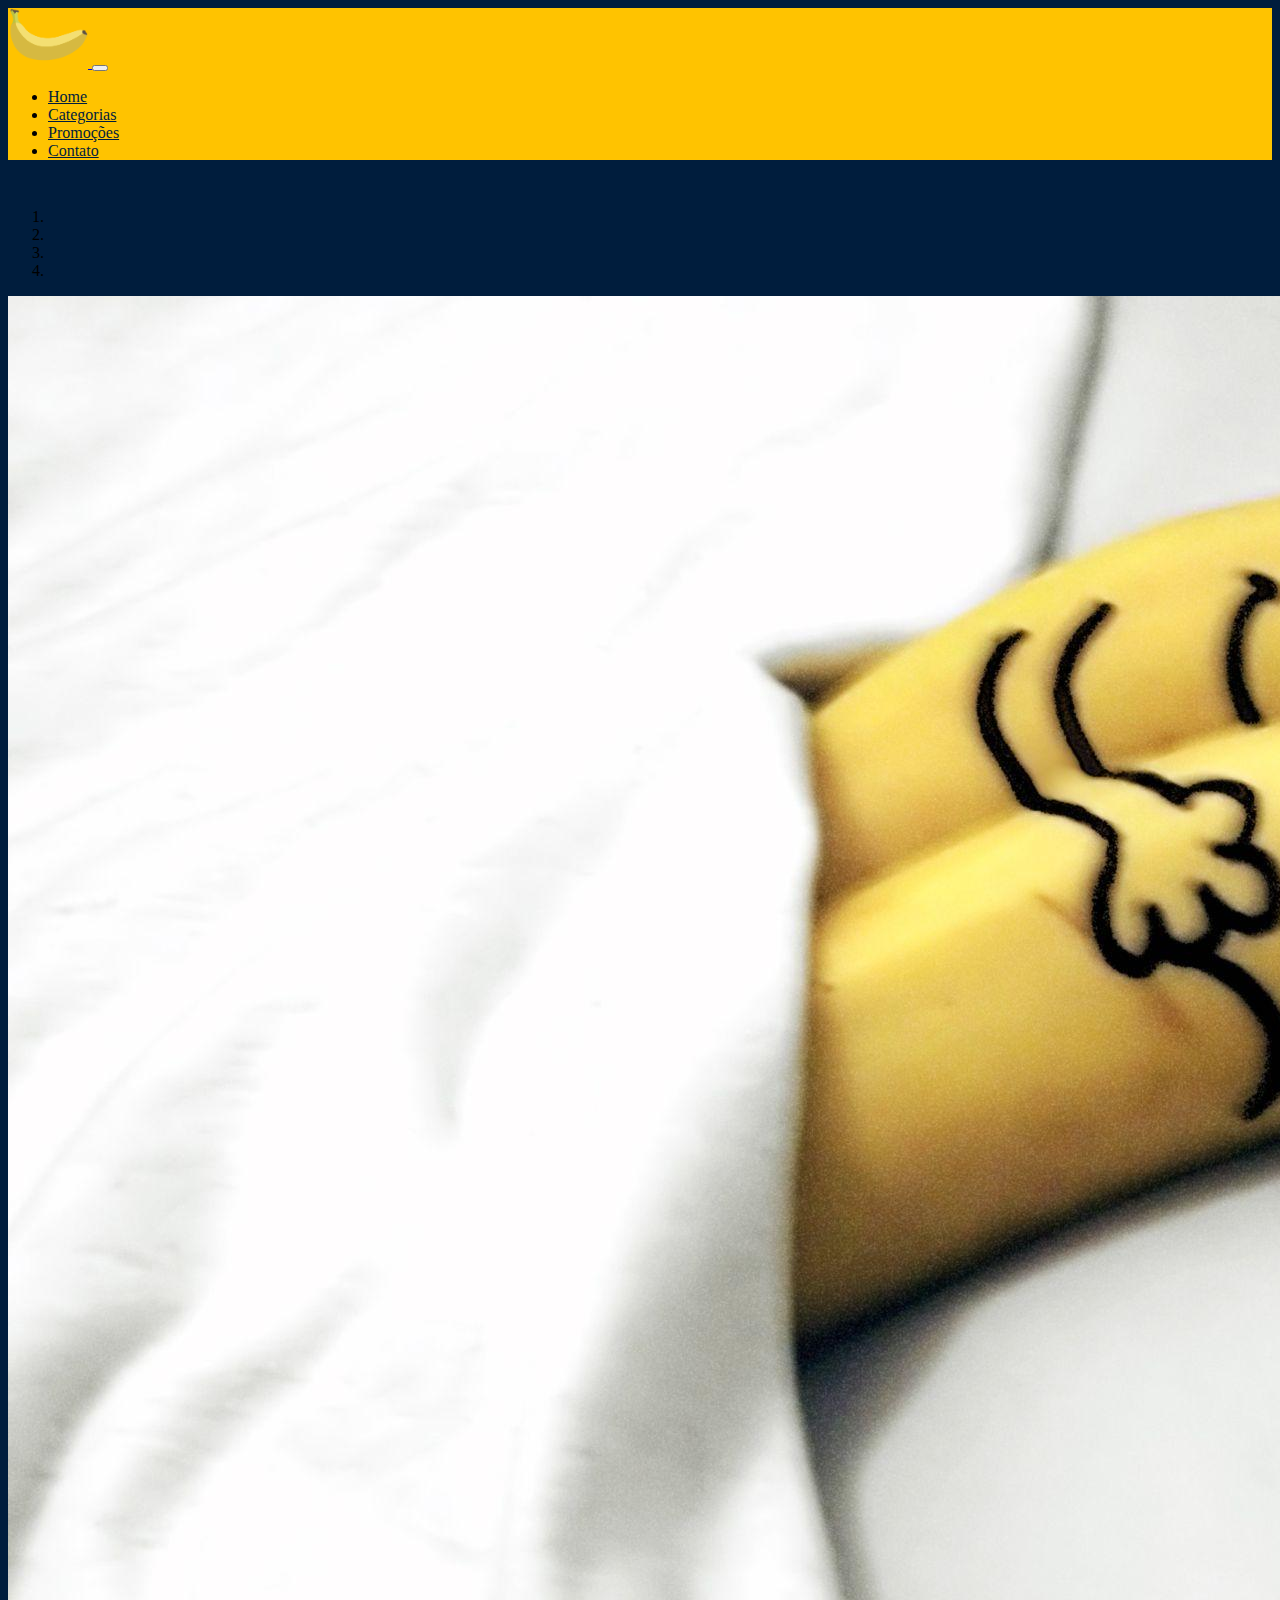
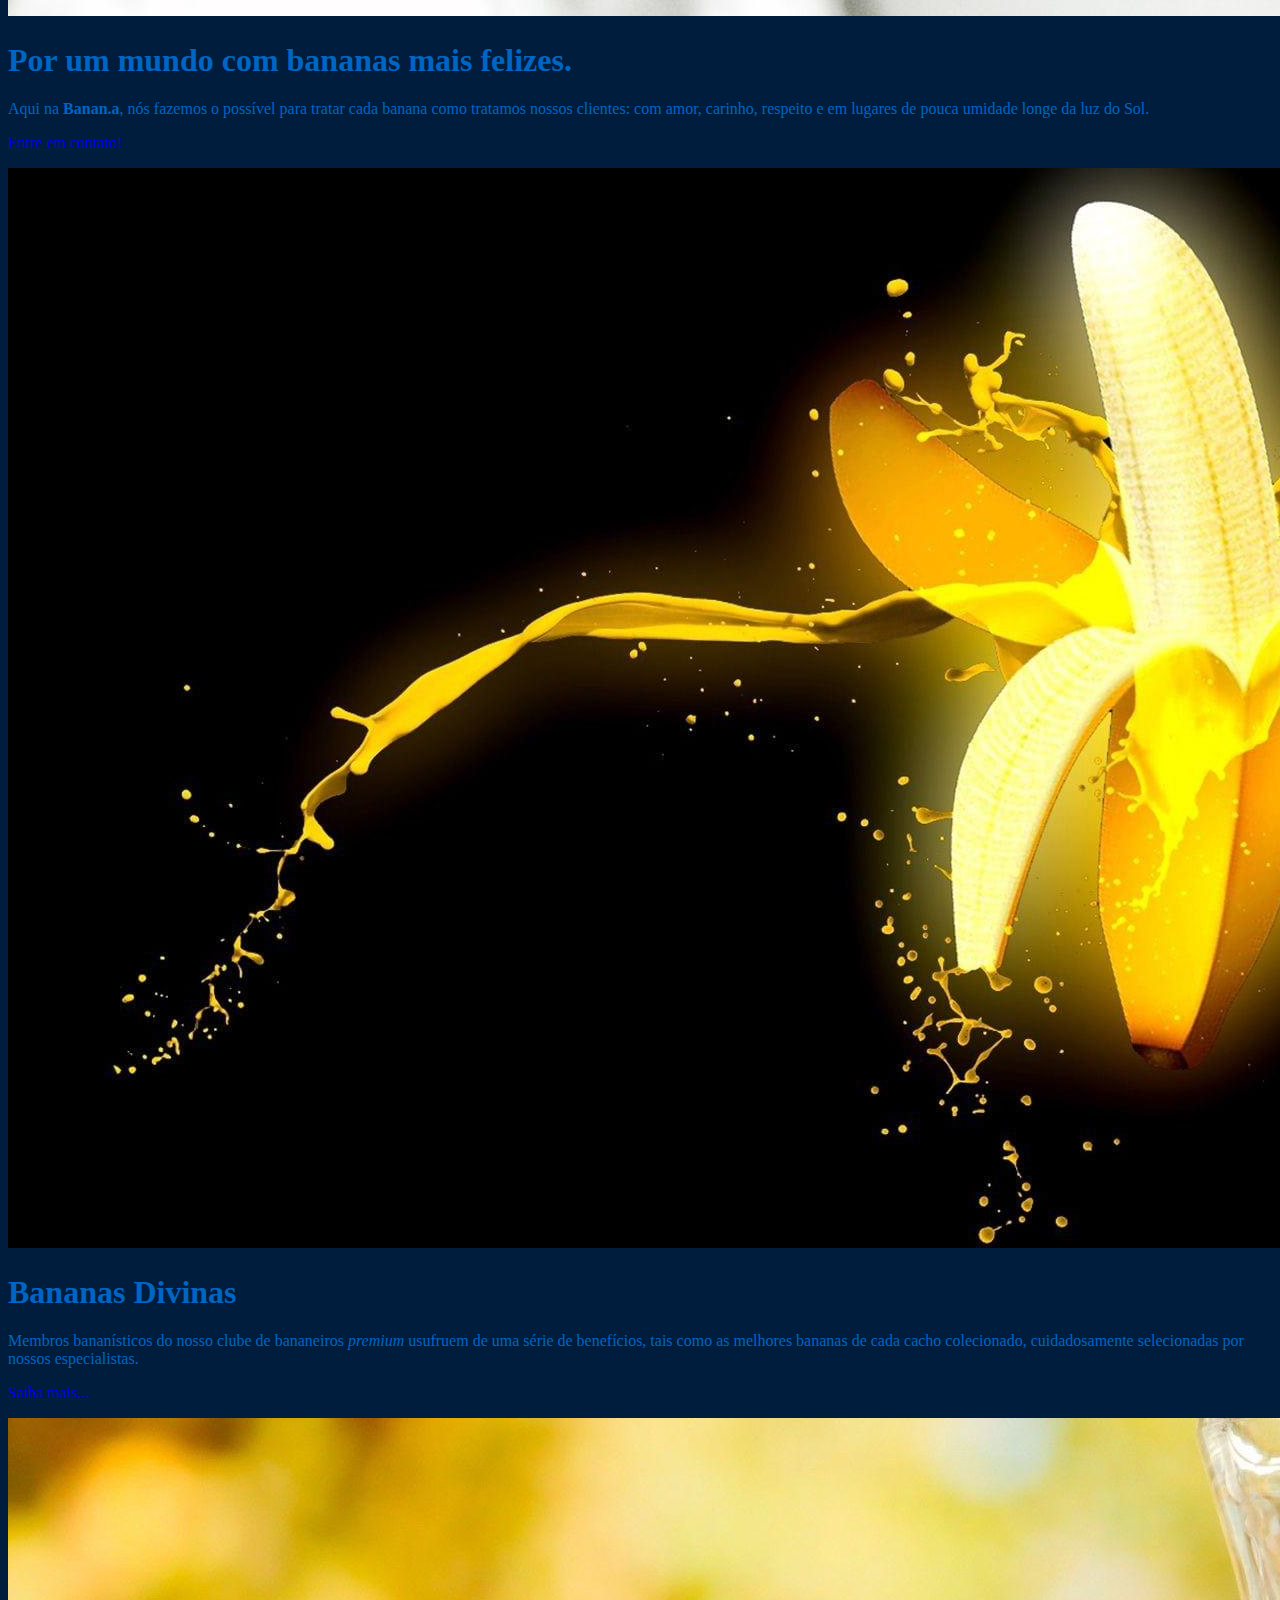
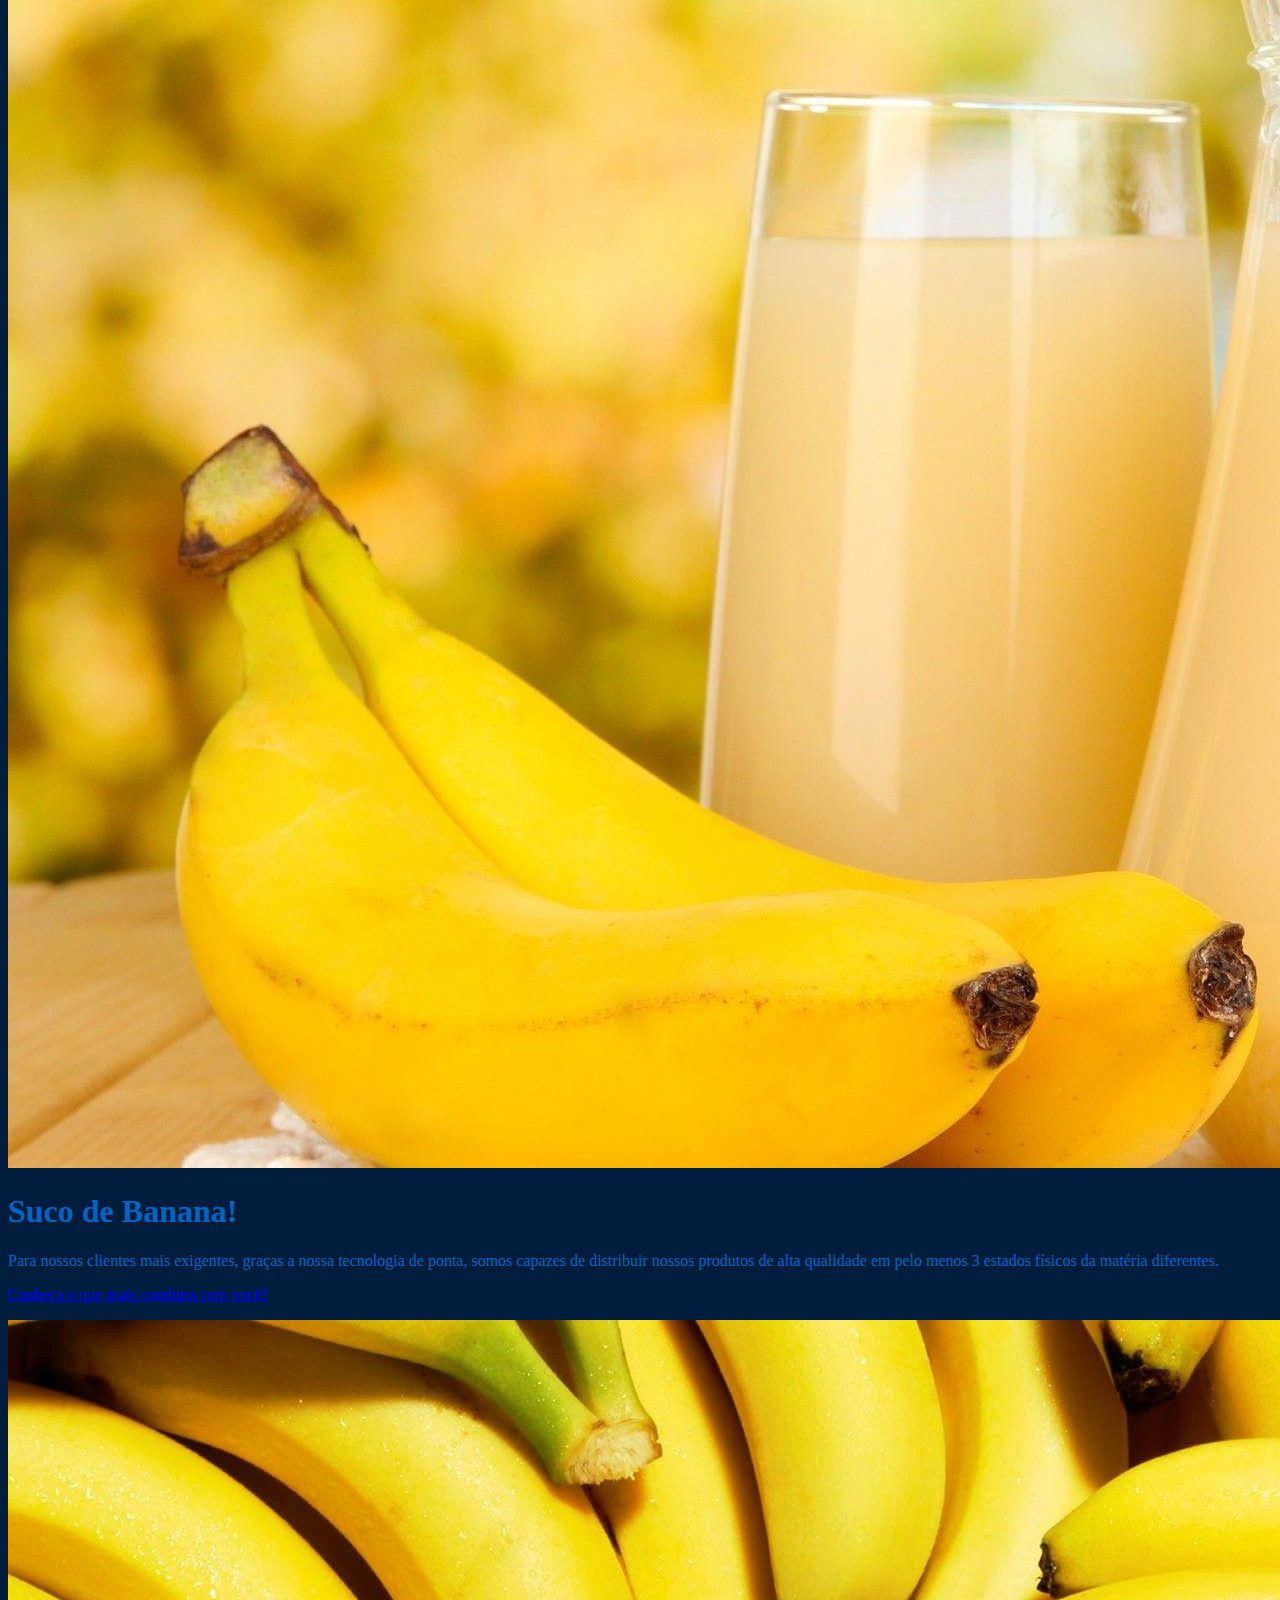
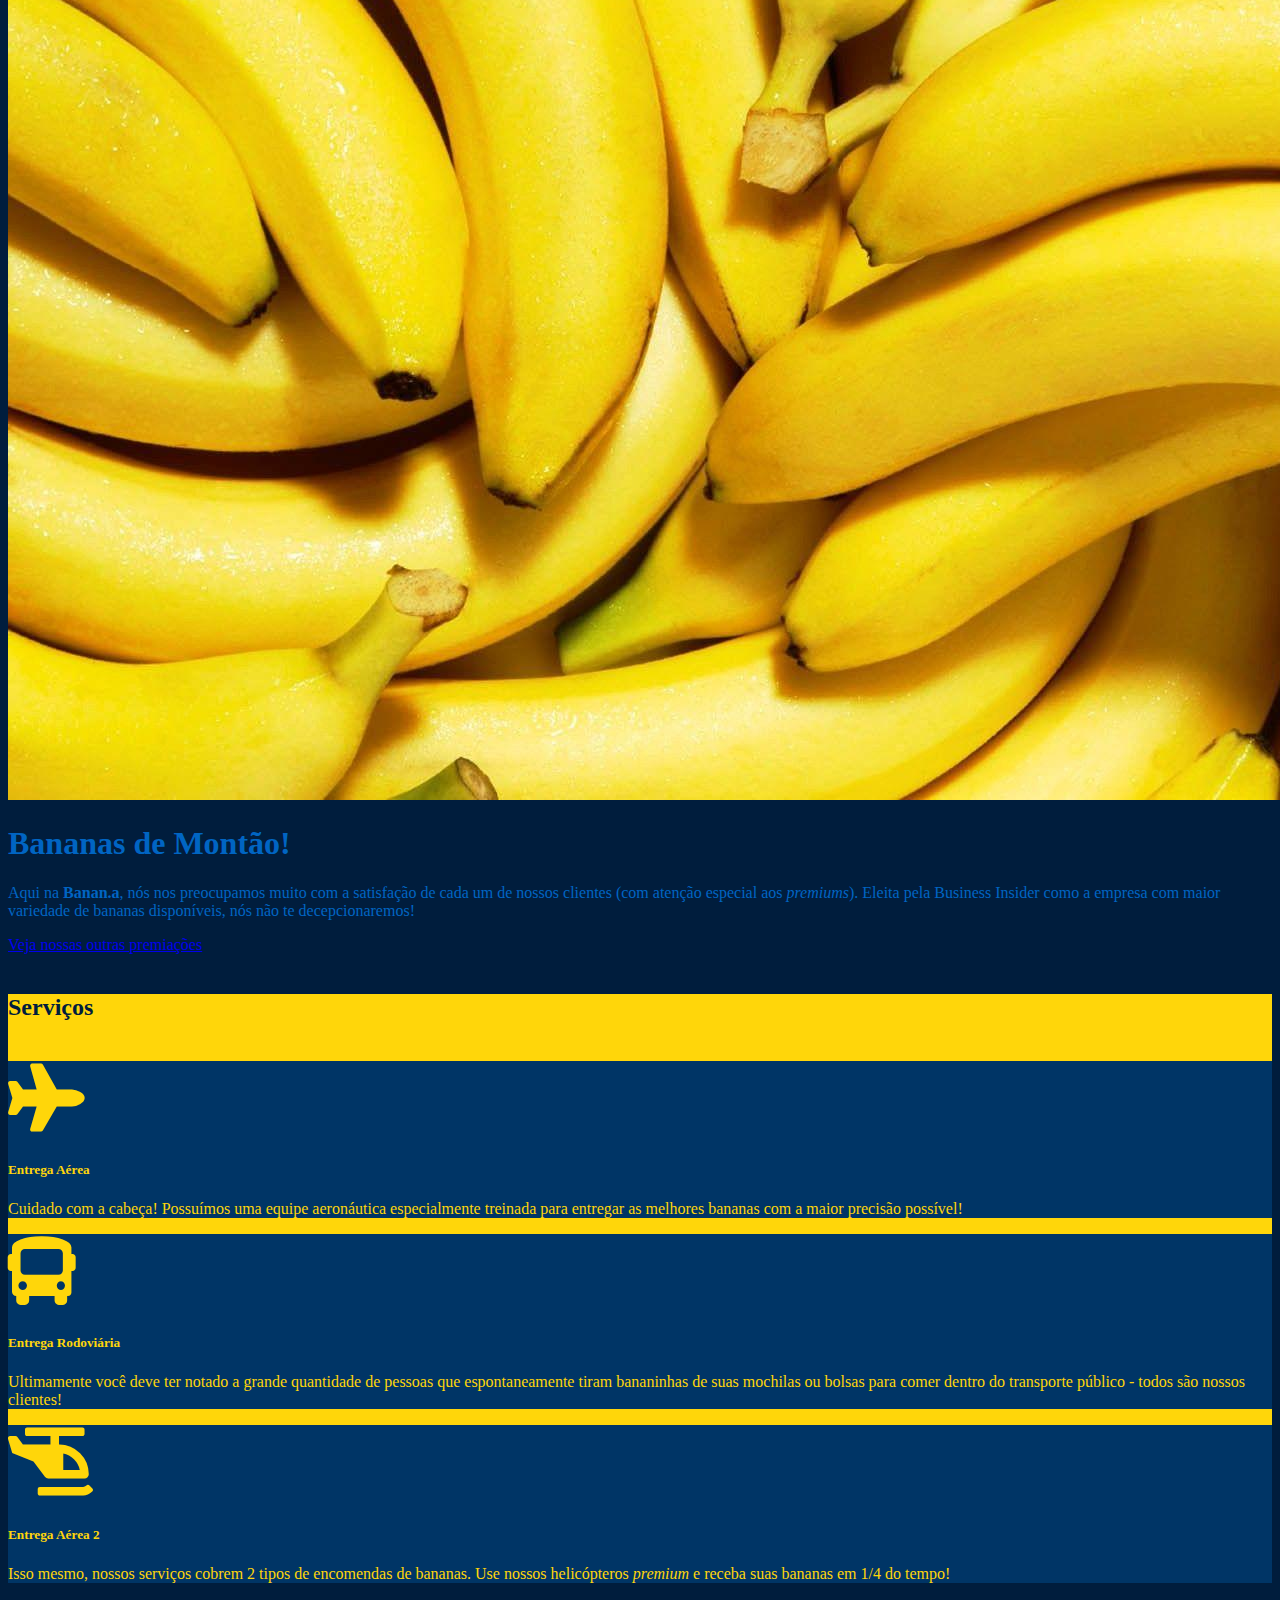
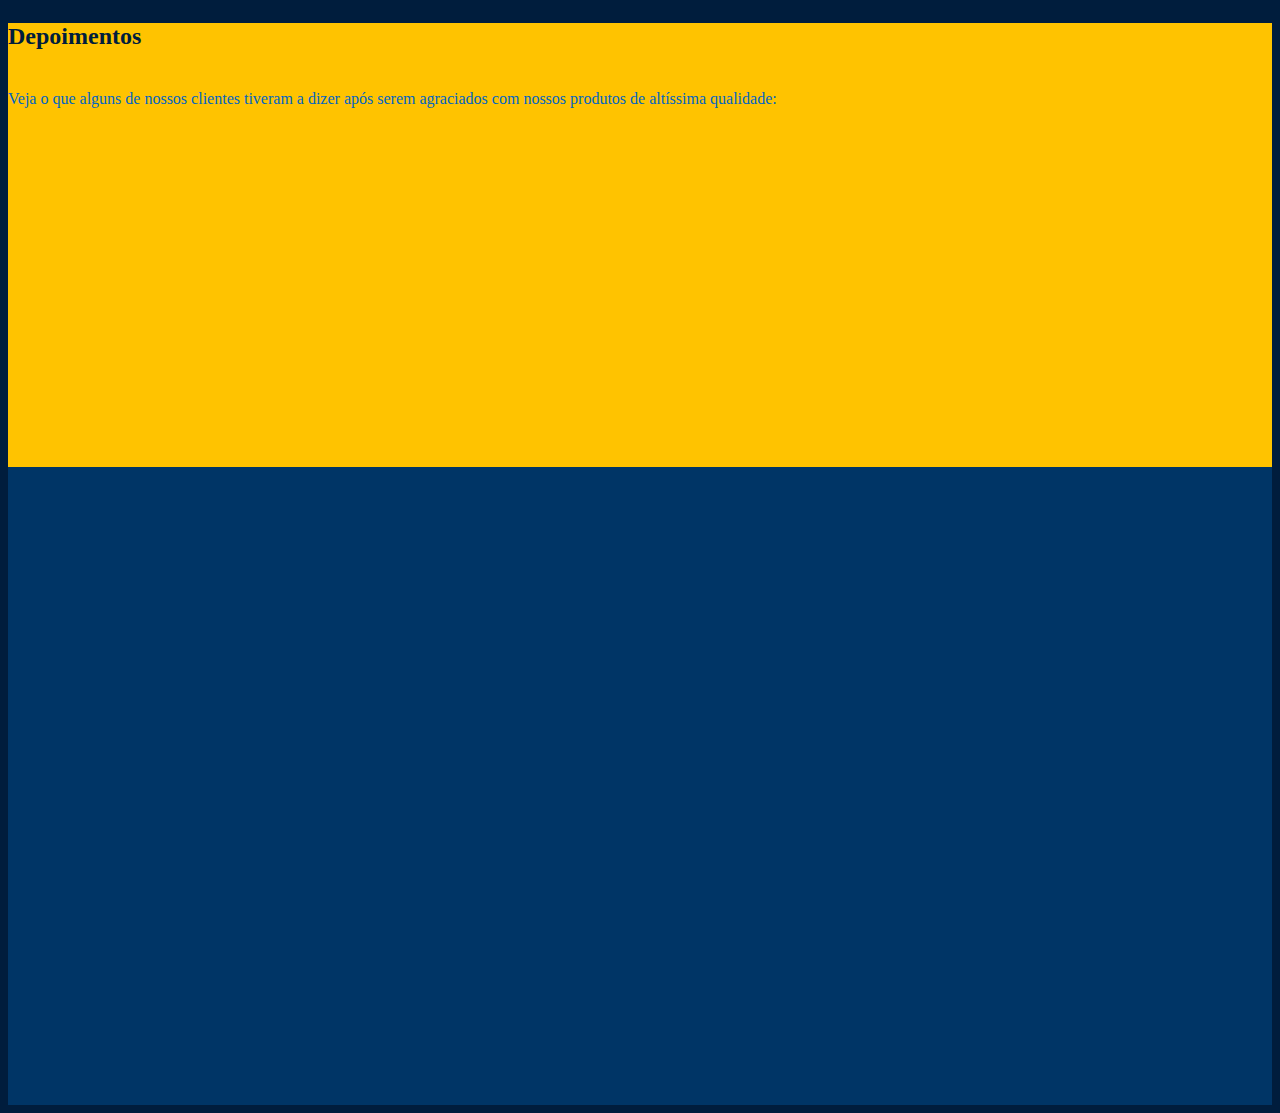
==== index.html @ 930b922f "Tira pasta de htmls" ====
<!DOCTYPE html>
<html lang="pt-br">
  <head>
    <!-- Meta tags Obrigatórias -->
    <meta charset="utf-8" />
    <meta
      name="viewport"
      content="width=device-width, initial-scale=1, shrink-to-fit=no"
    />

    <!-- Bootstrap CSS -->
    <link
      rel="stylesheet"
      href="https://stackpath.bootstrapcdn.com/bootstrap/4.1.3/css/bootstrap.min.css"
      integrity="sha384-MCw98/SFnGE8fJT3GXwEOngsV7Zt27NXFoaoApmYm81iuXoPkFOJwJ8ERdknLPMO"
      crossorigin="anonymous"
    />
    <link rel="stylesheet" type="text/css" href="../css/style.css">
    <link rel="shortcut icon" href="../images/banana_icon.ico" type="image/x-icon">
    <link rel="stylesheet" href="https://cdnjs.cloudflare.com/ajax/libs/font-awesome/5.14.0/css/all.min.css">

    <title>Home - Banan.a</title>
  </head>
  <body>
    <header>
      <nav
        class="navbar navbar-expand-lg navbar-dark fixed-top BM-header"
        aria-label="Eighth navbar example"
      >
        <div class="container">
          <!-- <a class="navbar-brand" href="#">Bananas</a> -->
          <a class="navbar-brand" href="index.html">
            <img src="../images/banana_logo.png" alt="Logotipo do Banana.com" class="logo">
          </a>
          <button
            class="navbar-toggler"
            type="button"
            data-bs-toggle="collapse"
            data-bs-target="#navbarsExample07"
            aria-controls="navbarsExample07"
            aria-expanded="false"
            aria-label="Toggle navigation"
          >
            <span class="navbar-toggler-icon"></span>
          </button>

          <div
            class="collapse navbar-collapse justify-content-md-center"
            id="navbarsExample07"
          >
            <ul class="navbar-nav mb-2 mb-lg-0">
              <li class="nav-item menu">
                <a class="nav-link BM-header-link-text header-link-text" aria-current="page" href="index.html">Home</a>
              </li>
              <li class="nav-item menu">
                <a class="nav-link BM-header-link-text header-link-text" href="categories.html">Categorias</a>
              </li>
              <li class="nav-item menu">
                <a
                  class="nav-link BM-header-link-text header-link-text"
                  href="deals.html"
                  tabindex="-1"
                  aria-disabled="true"
                  >Promoções</a
                >
              </li>
              <li class="nav-item menu">
                <a
                  class="nav-link header-link-text BM-header-link-text"
                  href="contact.html"
                  id="dropdown07"
                  data-bs-toggle="dropdown"
                  aria-expanded="false"
                  >Contato</a
                >
          </div>
        </div>
      </nav>
    </header>
    <main role="main">

      <div id="myCarousel" class="carousel slide" data-ride="carousel">
        <ol class="carousel-indicators">
          <li data-target="#myCarousel" data-slide-to="0" class="active"></li>
          <li data-target="#myCarousel" data-slide-to="1"></li>
          <li data-target="#myCarousel" data-slide-to="2"></li>
          <li data-target="#myCarousel" data-slide-to="3"></li>
        </ol>
        <div class="carousel-inner">
          <div class="carousel-item active">
            <img class="first-slide img-fluid d-block w-100" src="../images/banana/banana-bed.jpg" alt="First slide">
            <div class="container">
              <div class="carousel-caption text-left">
                <h1 class="d-none d-md-block">Por um mundo com bananas mais felizes.</h1>
                <p class="d-none d-md-block">Aqui na <strong>Banan.a</strong>, nós fazemos o possível para tratar cada banana como tratamos nossos clientes: com amor, carinho, respeito e em lugares de pouca umidade longe da luz do Sol.</p>
                <p class="d-none d-md-block"><a class="btn btn-lg btn-primary" href="#" role="button">Entre em contato!</a></p>
              </div>
            </div>
          </div>
          <div class="carousel-item">
            <img class="second-slide img-fluid d-block w-100" src="../images/banana/banana-glow.jpg" alt="Second slide">
            <div class="container">
              <div class="carousel-caption">
                <h1 class="d-none d-md-block">Bananas Divinas</h1>
                <p class="d-none d-md-block">Membros bananísticos do nosso clube de bananeiros <em>premium</em> usufruem de uma série de benefícios, tais como as melhores bananas de cada cacho colecionado, cuidadosamente selecionadas por nossos especialistas.</p>
                <p class="d-none d-md-block"><a class="btn btn-lg btn-primary" href="#" role="button">Saiba mais...</a></p>
              </div>
            </div>
          </div>
          <div class="carousel-item">
            <img class="third-slide img-fluid d-block w-100" src="../images/banana/banana-juice.jpg" alt="Third slide">
            <div class="container">
              <div class="carousel-caption text-right">
                <h1 class="d-none d-md-block">Suco de Banana!</h1>
                <p class="d-none d-md-block">Para nossos clientes mais exigentes, graças a nossa tecnologia de ponta, somos capazes de distribuir nossos produtos de alta qualidade em pelo menos 3 estados físicos da matéria diferentes.</p>
                <p class="d-none d-md-block"><a class="btn btn-lg btn-primary" href="#" role="button">Conheça o que mais combina com você!</a></p>
              </div>
            </div>
          </div>
          <div class="carousel-item">
            <img class="fourth-slide img-fluid d-block w-100" src="../images/banana/banana1.jpg" alt="Third slide">
            <div class="container">
              <div class="carousel-caption text-right">
                <h1 class="d-none d-md-block">Bananas de Montão!</h1>
                <p class="d-none d-md-block">Aqui na <strong>Banan.a</strong>, nós nos preocupamos muito com a satisfação de cada um de nossos clientes (com atenção especial aos <em>premiums</em>). Eleita pela Business Insider como a empresa com maior variedade de bananas disponíveis, nós não te decepcionaremos!</p>
                <p class="d-none d-md-block"><a class="btn btn-lg btn-primary" href="#" role="button">Veja nossas outras premiações</a></p>
              </div>
            </div>
          </div>
        </div>
        <a class="carousel-control-prev" href="#myCarousel" role="button" data-slide="prev">
          <span class="carousel-control-prev-icon" aria-hidden="true"></span>
          <span class="sr-only">Voltar</span>
        </a>
        <a class="carousel-control-next" href="#myCarousel" role="button" data-slide="next">
          <span class="carousel-control-next-icon" aria-hidden="true"></span>
          <span class="sr-only">Avançar</span>
        </a>
      </div>

      <div class="jumbotron BM-services">
        <div class="container">
          <h2 class="display-4 text-center BM-service-title">Serviços</h2>
          <div class="card-deck">
            <div class="card text-center">
              <div class="tamanho-icone">
                <i class="fas fa-plane"></i>
              </div>
              <div class="card-body">
                <h5 class="card-title">Entrega Aérea</h5>
                <p class="card-text">Cuidado com a cabeça! Possuímos uma equipe aeronáutica especialmente treinada para entregar as melhores bananas com a maior precisão possível!</p>
              </div>
            </div>
          <div class="card text-center">
              <div class="tamanho-icone">
                <i class="fas fa-bus"></i>
              </div>
              <div class="card-body">
                <h5 class="card-title">Entrega Rodoviária</h5>
                <p class="card-text">Ultimamente você deve ter notado a grande quantidade de pessoas que espontaneamente tiram bananinhas de suas mochilas ou bolsas para comer dentro do transporte público - todos são nossos clientes!</p>
              </div>
            </div>
            <div class="card text-center">
              <div class="tamanho-icone">
                <i class="fas fa-helicopter"></i>
              </div>
              <div class="card-body">
                <h5 class="card-title">Entrega Aérea 2</h5>
                <p class="card-text">Isso mesmo, nossos serviços cobrem 2 tipos de encomendas de bananas. Use nossos helicópteros <em>premium</em> e receba suas bananas em 1/4 do tempo!</p>
              </div>
            </div>
          </div>
        </div>
      </div>
  
      <div class="jumbotron BM-testimonies">
        <div class="container">
          <h2 class="display-4 text-center BM-testimony-title">Depoimentos</h2>
          <p class="lead text-center BM-testimony-desc">Veja o que alguns de nossos clientes tiveram a dizer após serem agraciados com nossos produtos de altíssima qualidade:</p>
          <div class="card-deck">
            <div><iframe class="embed-responsive embed-responsive-16by9" idth="560" height="315" src="https://www.youtube.com/embed/DYYkJ0kwNss" title="YouTube video player" frameborder="0" allow="accelerometer; autoplay; clipboard-write; encrypted-media; gyroscope; picture-in-picture" allowfullscreen></iframe></div>
            <div class="card text-center"><iframe class="embed-responsive embed-responsive-16by9"width="560" height="315" src="https://www.youtube.com/embed/j5C6X9vOEkU" title="YouTube video player" frameborder="0" allow="accelerometer; autoplay; clipboard-write; encrypted-media; gyroscope; picture-in-picture" allowfullscreen></iframe></div>
            <div class="card text-center"><iframe class="embed-responsive embed-responsive-16by9" idth="560" height="315" src="https://www.youtube.com/embed/yModCU1OVHY" title="YouTube video player" frameborder="0" allow="accelerometer; autoplay; clipboard-write; encrypted-media; gyroscope; picture-in-picture" allowfullscreen></iframe></div>
          </div>
        </div>
      </main>
    <!-- JavaScript (Opcional) -->
    <!-- jQuery primeiro, depois Popper.js, depois Bootstrap JS -->
    <script
      src="https://code.jquery.com/jquery-3.3.1.slim.min.js"
      integrity="sha384-q8i/X+965DzO0rT7abK41JStQIAqVgRVzpbzo5smXKp4YfRvH+8abtTE1Pi6jizo"
      crossorigin="anonymous"
    ></script>
    <script
      src="https://cdnjs.cloudflare.com/ajax/libs/popper.js/1.14.3/umd/popper.min.js"
      integrity="sha384-ZMP7rVo3mIykV+2+9J3UJ46jBk0WLaUAdn689aCwoqbBJiSnjAK/l8WvCWPIPm49"
      crossorigin="anonymous"
    ></script>
    <script
      src="https://stackpath.bootstrapcdn.com/bootstrap/4.1.3/js/bootstrap.min.js"
      integrity="sha384-ChfqqxuZUCnJSK3+MXmPNIyE6ZbWh2IMqE241rYiqJxyMiZ6OW/JmZQ5stwEULTy"
      crossorigin="anonymous"
    ></script>
    <!-- <script src="hellojquery.js"></script> -->

  </body>
</html>
---- css/style.css ----
body {
  background-color: #001d3d;
}

.BM-header {
  background-color: #ffc300;
}

.menu a:hover {
  color: #ffd60a !important;
}

.BM-header-link-text {
  color: #001d3d !important;
}

.logo {
  width: 80px;
}

header {
  margin-bottom: 3em;
}

.carousel-caption {
  color: #0065c3;
}

.jumbotron {
  background-color: #ffd60a;
}

.BM-service-title {
  color: #001d3d;
  margin-bottom: 40px;
  margin-top: 40px;
}

.BM-services {
  background-color: #ffd60a;
  margin-bottom: 0rem;
  border-radius: 0rem;
}

.BM-testimony-title {
  color: #001d3d;
  margin-bottom: 40px;
  margin-top: 40px;
}

.BM-testimonies {
  background-color: #ffc300;
  margin-bottom: 0rem;
  border-radius: 0rem;
}

.BM-testimony-desc {
  margin-bottom: 40px;
  color: #0065c3;
}

.card {
  background-color: #003566;
  color: #ffd60a;
}

.card-title {
  font-weight: bold;
}

.tamanho-icone {
  font-size: 68px;
  color: #ffd60a;
}
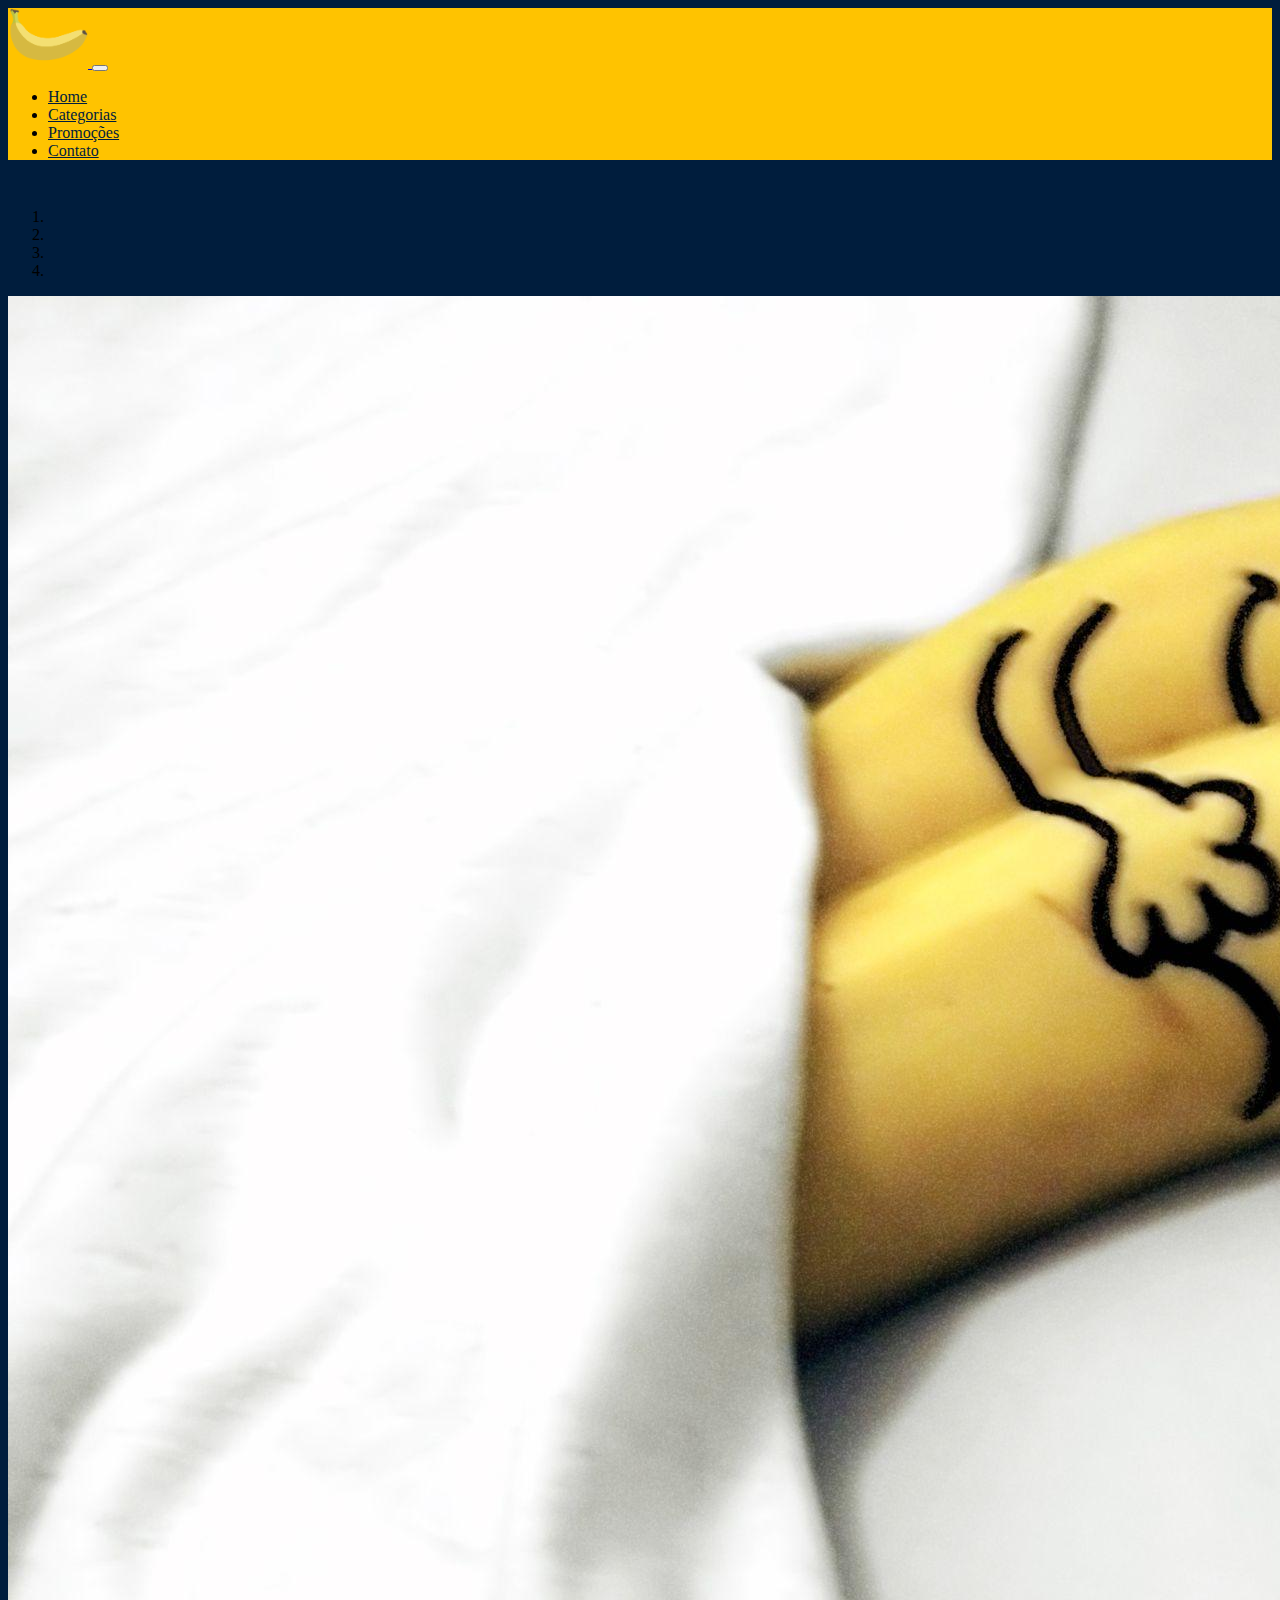
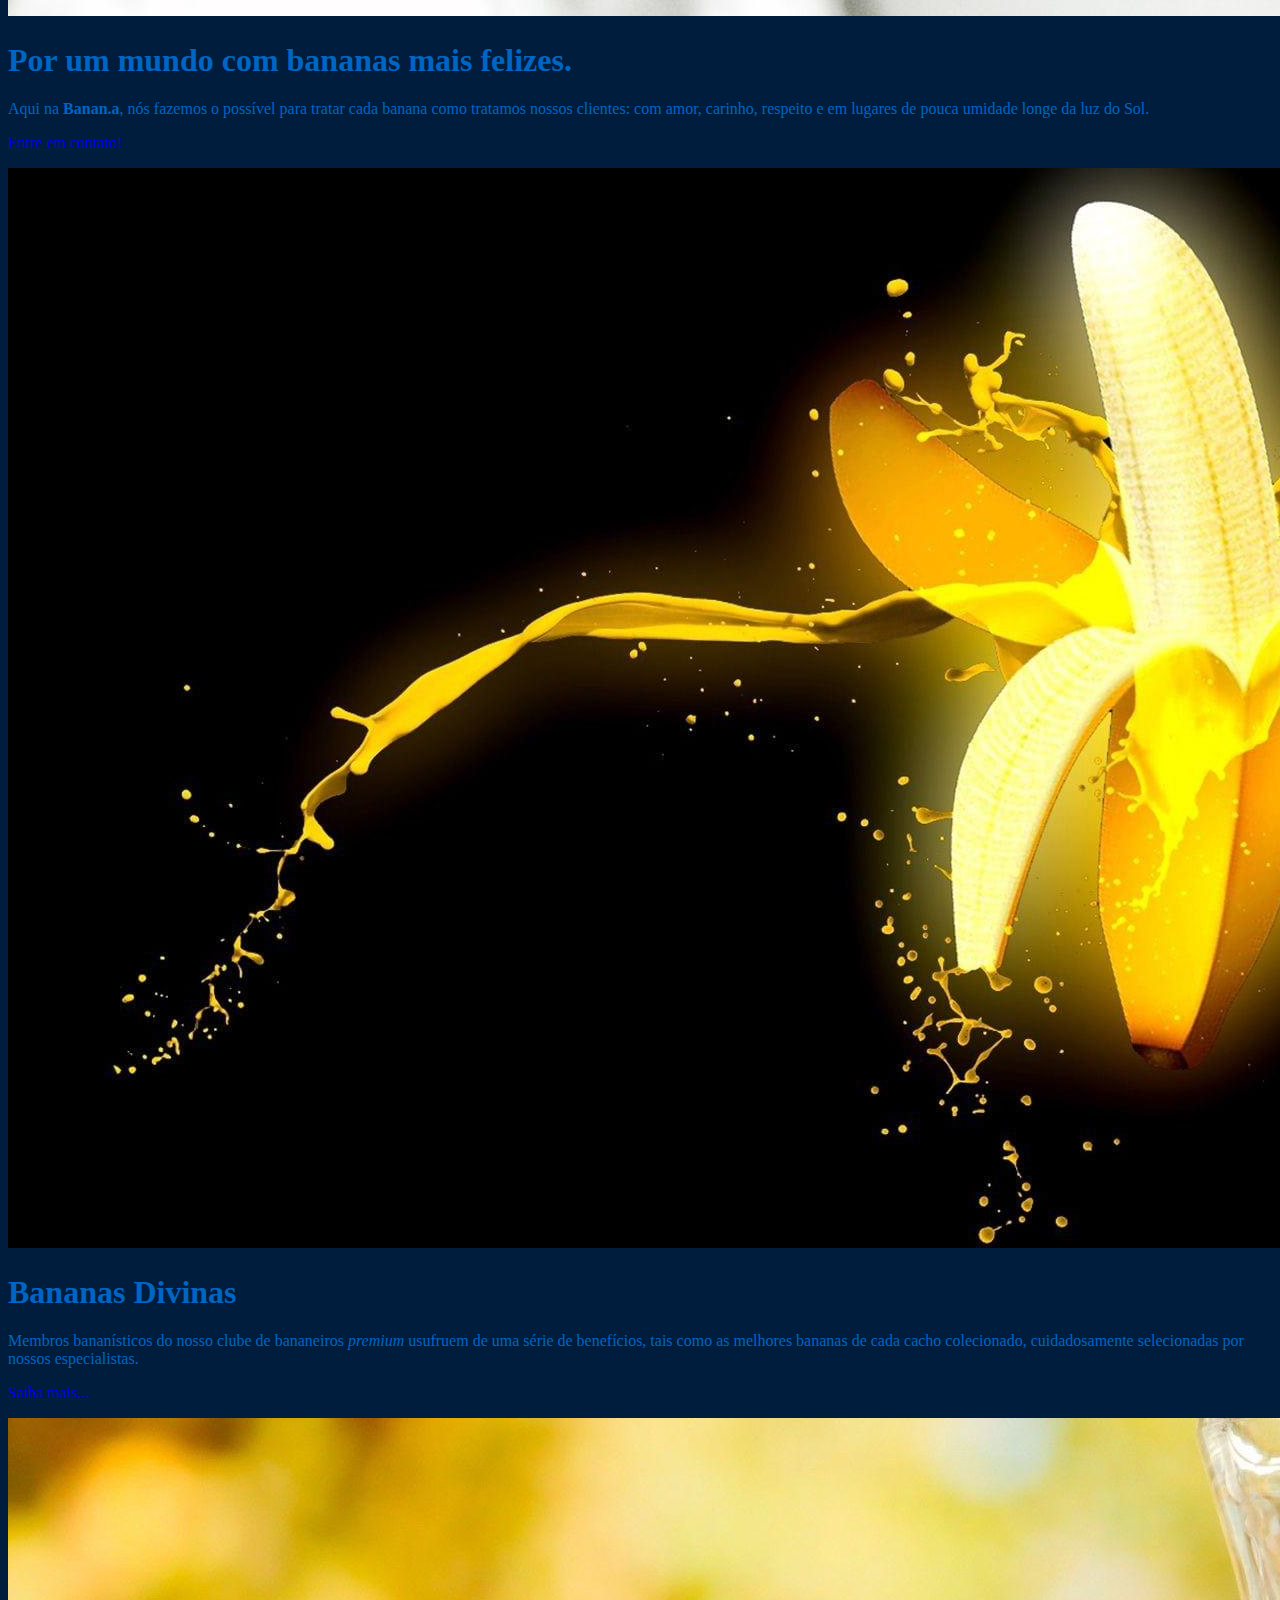
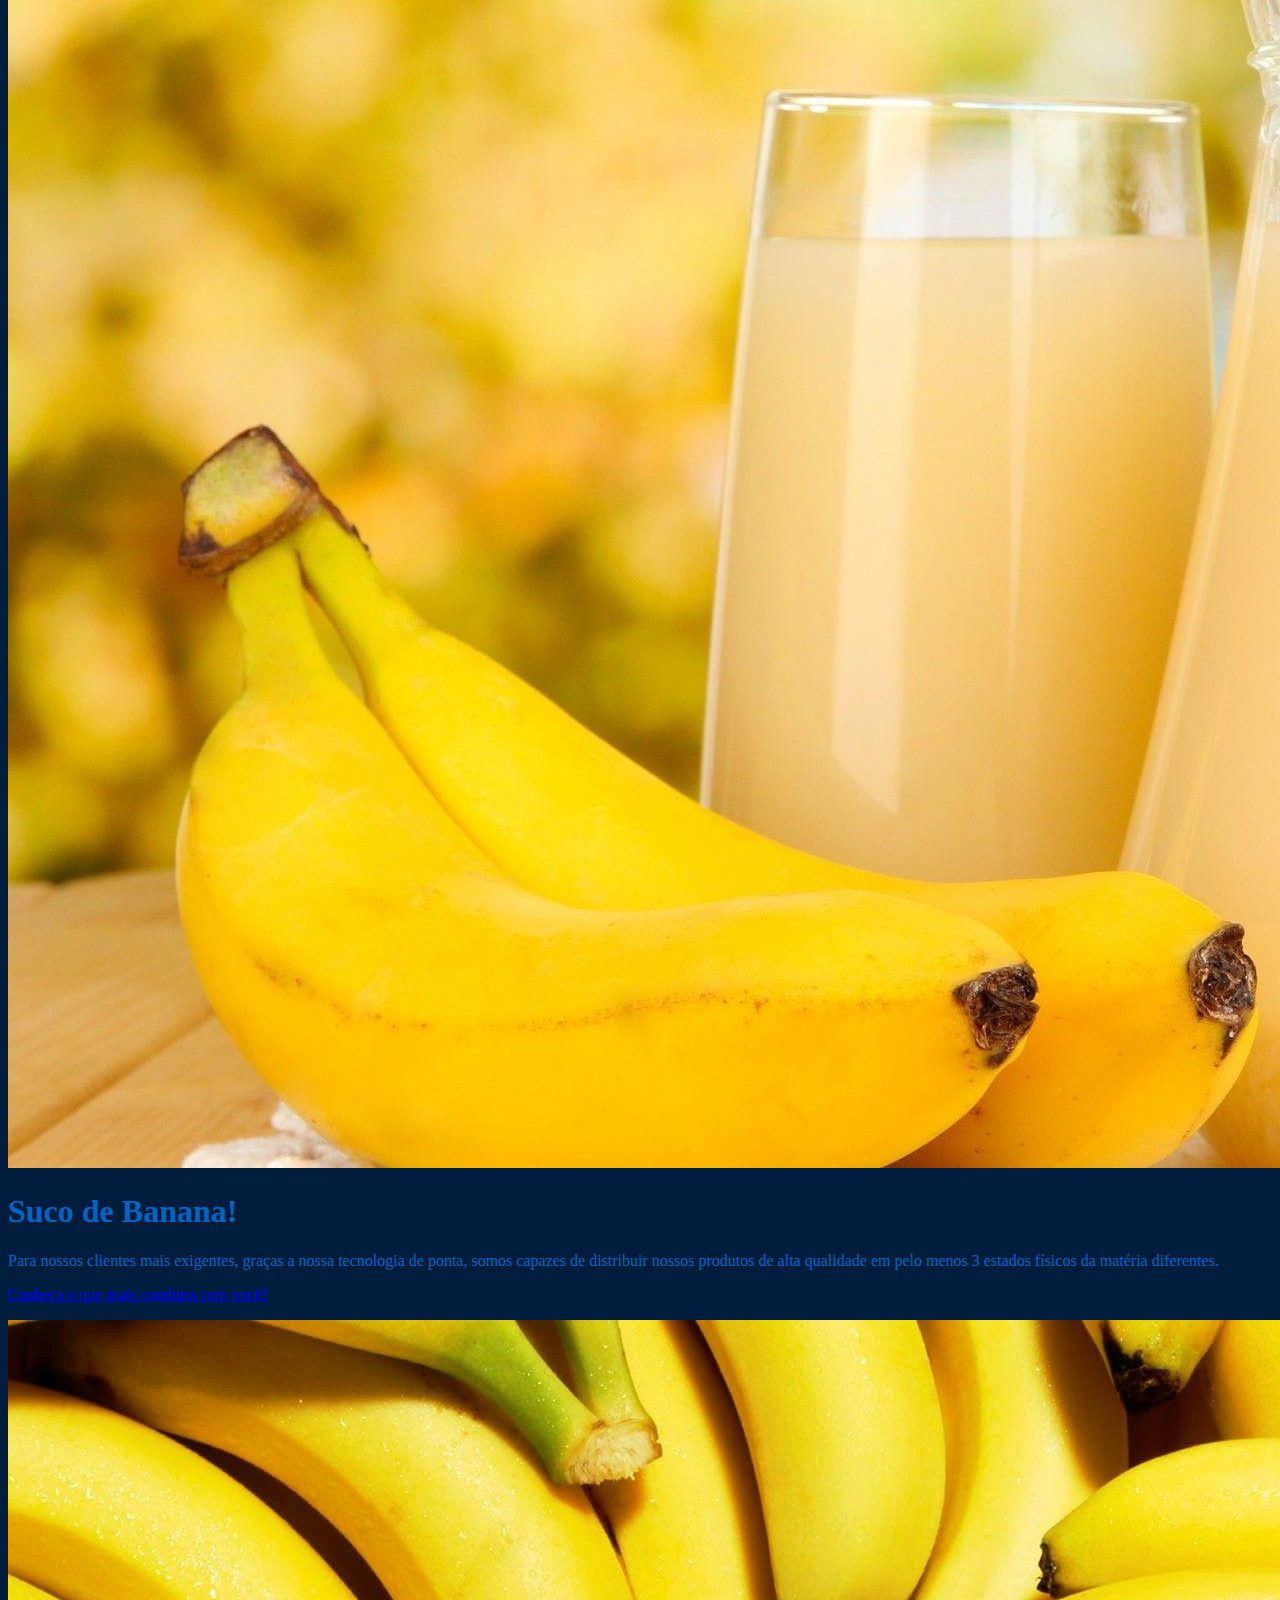
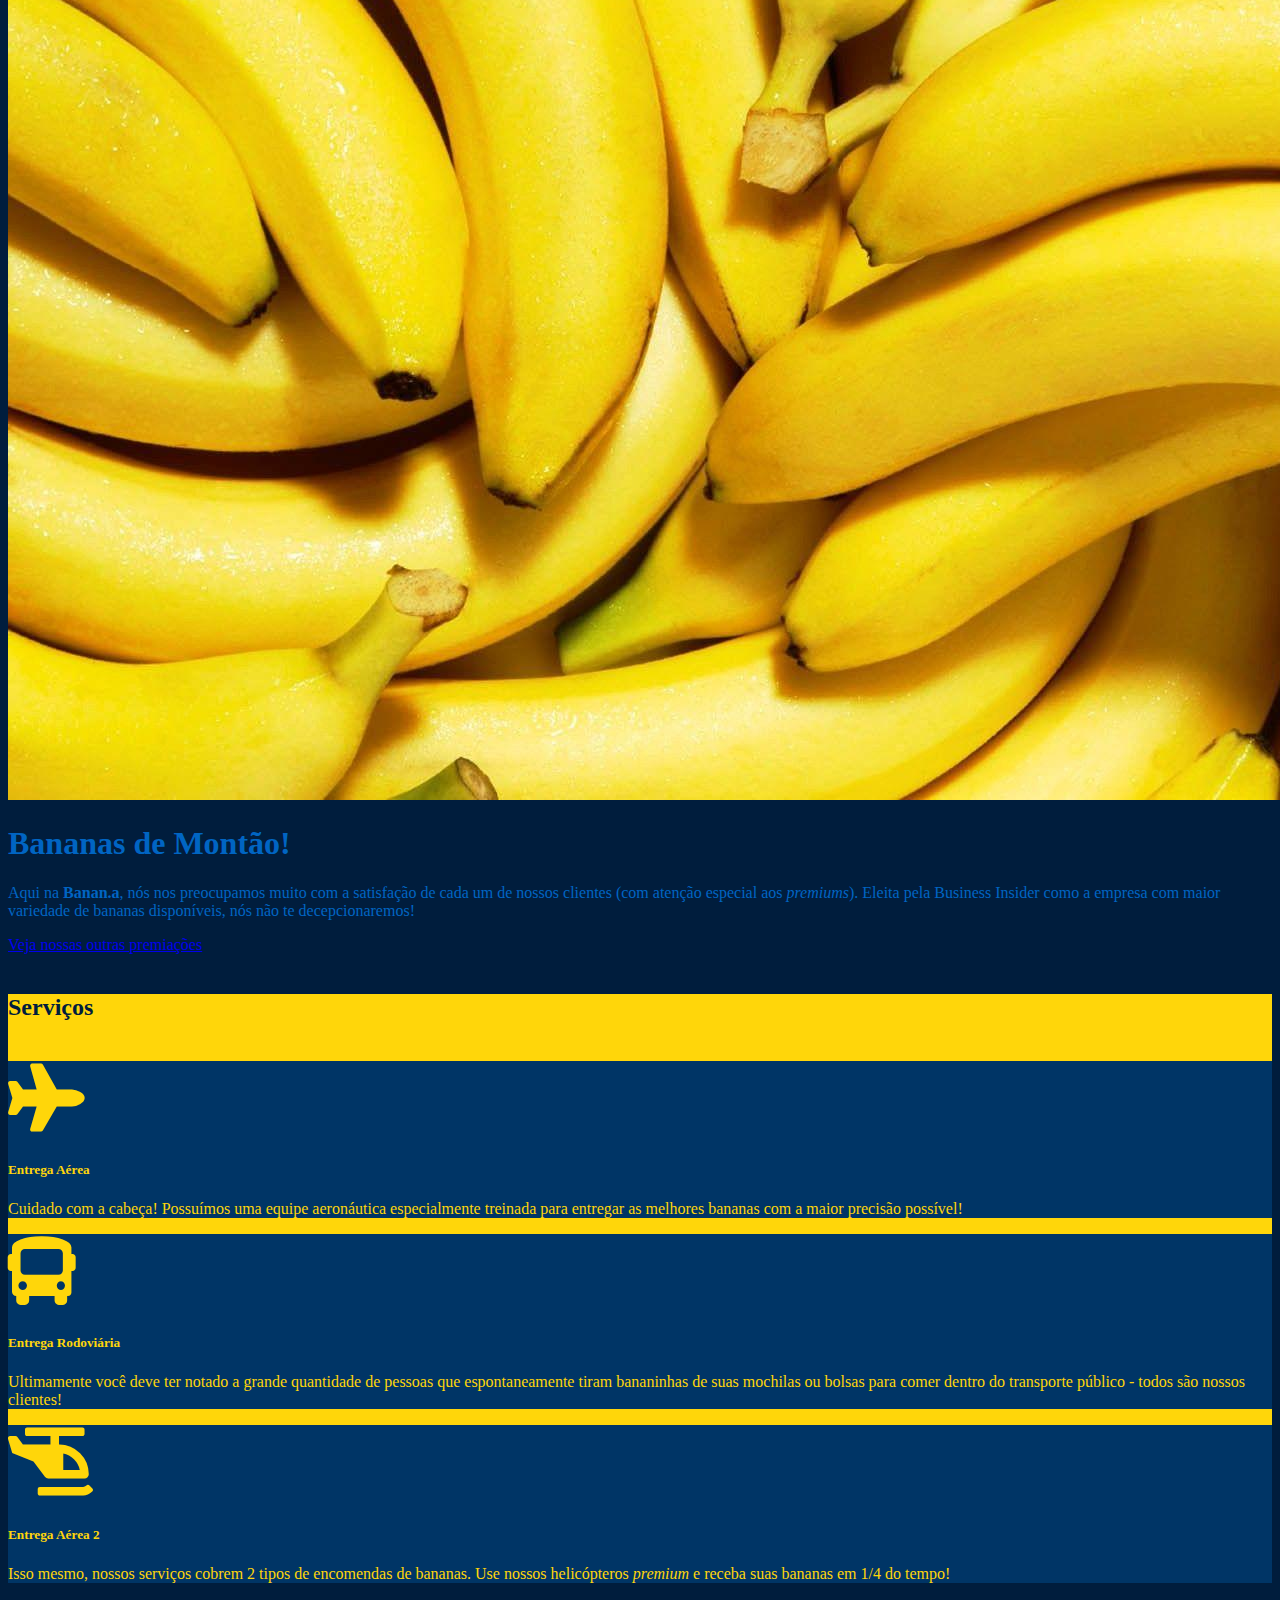
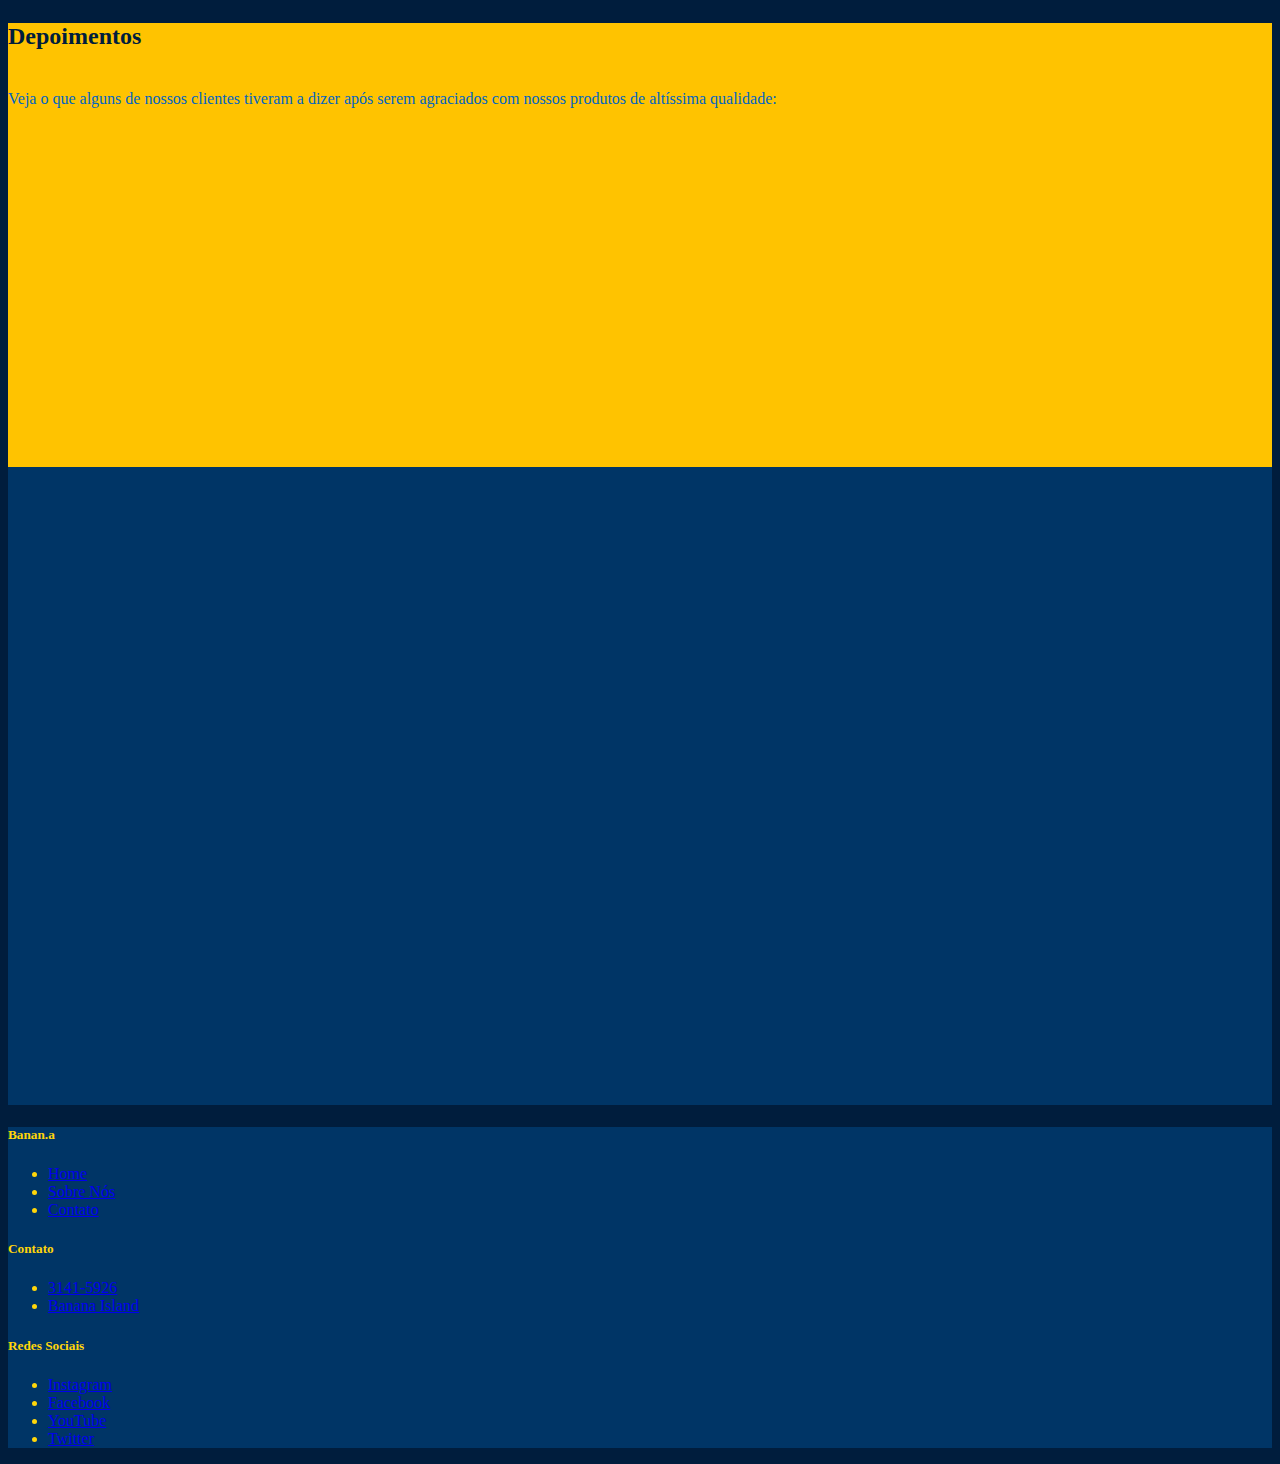
==== commit e346fb15: "Rodapés da Última Atividade" ====
--- a/index.html
+++ b/index.html
@@ -1,207 +1,234 @@
 <!DOCTYPE html>
 <html lang="pt-br">
-  <head>
-    <!-- Meta tags Obrigatórias -->
-    <meta charset="utf-8" />
-    <meta
-      name="viewport"
-      content="width=device-width, initial-scale=1, shrink-to-fit=no"
-    />
-
-    <!-- Bootstrap CSS -->
-    <link
-      rel="stylesheet"
-      href="https://stackpath.bootstrapcdn.com/bootstrap/4.1.3/css/bootstrap.min.css"
-      integrity="sha384-MCw98/SFnGE8fJT3GXwEOngsV7Zt27NXFoaoApmYm81iuXoPkFOJwJ8ERdknLPMO"
-      crossorigin="anonymous"
-    />
-    <link rel="stylesheet" type="text/css" href="../css/style.css">
-    <link rel="shortcut icon" href="../images/banana_icon.ico" type="image/x-icon">
-    <link rel="stylesheet" href="https://cdnjs.cloudflare.com/ajax/libs/font-awesome/5.14.0/css/all.min.css">
-
-    <title>Home - Banan.a</title>
-  </head>
-  <body>
-    <header>
-      <nav
-        class="navbar navbar-expand-lg navbar-dark fixed-top BM-header"
-        aria-label="Eighth navbar example"
-      >
-        <div class="container">
-          <!-- <a class="navbar-brand" href="#">Bananas</a> -->
-          <a class="navbar-brand" href="index.html">
-            <img src="../images/banana_logo.png" alt="Logotipo do Banana.com" class="logo">
-          </a>
-          <button
-            class="navbar-toggler"
-            type="button"
-            data-bs-toggle="collapse"
-            data-bs-target="#navbarsExample07"
-            aria-controls="navbarsExample07"
-            aria-expanded="false"
-            aria-label="Toggle navigation"
-          >
-            <span class="navbar-toggler-icon"></span>
-          </button>
-
-          <div
-            class="collapse navbar-collapse justify-content-md-center"
-            id="navbarsExample07"
-          >
-            <ul class="navbar-nav mb-2 mb-lg-0">
-              <li class="nav-item menu">
-                <a class="nav-link BM-header-link-text header-link-text" aria-current="page" href="index.html">Home</a>
-              </li>
-              <li class="nav-item menu">
-                <a class="nav-link BM-header-link-text header-link-text" href="categories.html">Categorias</a>
-              </li>
-              <li class="nav-item menu">
-                <a
-                  class="nav-link BM-header-link-text header-link-text"
-                  href="deals.html"
-                  tabindex="-1"
-                  aria-disabled="true"
-                  >Promoções</a
-                >
-              </li>
-              <li class="nav-item menu">
-                <a
-                  class="nav-link header-link-text BM-header-link-text"
-                  href="contact.html"
-                  id="dropdown07"
-                  data-bs-toggle="dropdown"
-                  aria-expanded="false"
-                  >Contato</a
-                >
-          </div>
-        </div>
-      </nav>
-    </header>
-    <main role="main">
-
-      <div id="myCarousel" class="carousel slide" data-ride="carousel">
-        <ol class="carousel-indicators">
-          <li data-target="#myCarousel" data-slide-to="0" class="active"></li>
-          <li data-target="#myCarousel" data-slide-to="1"></li>
-          <li data-target="#myCarousel" data-slide-to="2"></li>
-          <li data-target="#myCarousel" data-slide-to="3"></li>
-        </ol>
-        <div class="carousel-inner">
-          <div class="carousel-item active">
-            <img class="first-slide img-fluid d-block w-100" src="../images/banana/banana-bed.jpg" alt="First slide">
-            <div class="container">
-              <div class="carousel-caption text-left">
-                <h1 class="d-none d-md-block">Por um mundo com bananas mais felizes.</h1>
-                <p class="d-none d-md-block">Aqui na <strong>Banan.a</strong>, nós fazemos o possível para tratar cada banana como tratamos nossos clientes: com amor, carinho, respeito e em lugares de pouca umidade longe da luz do Sol.</p>
-                <p class="d-none d-md-block"><a class="btn btn-lg btn-primary" href="#" role="button">Entre em contato!</a></p>
-              </div>
-            </div>
-          </div>
-          <div class="carousel-item">
-            <img class="second-slide img-fluid d-block w-100" src="../images/banana/banana-glow.jpg" alt="Second slide">
-            <div class="container">
-              <div class="carousel-caption">
-                <h1 class="d-none d-md-block">Bananas Divinas</h1>
-                <p class="d-none d-md-block">Membros bananísticos do nosso clube de bananeiros <em>premium</em> usufruem de uma série de benefícios, tais como as melhores bananas de cada cacho colecionado, cuidadosamente selecionadas por nossos especialistas.</p>
-                <p class="d-none d-md-block"><a class="btn btn-lg btn-primary" href="#" role="button">Saiba mais...</a></p>
-              </div>
-            </div>
-          </div>
-          <div class="carousel-item">
-            <img class="third-slide img-fluid d-block w-100" src="../images/banana/banana-juice.jpg" alt="Third slide">
-            <div class="container">
-              <div class="carousel-caption text-right">
-                <h1 class="d-none d-md-block">Suco de Banana!</h1>
-                <p class="d-none d-md-block">Para nossos clientes mais exigentes, graças a nossa tecnologia de ponta, somos capazes de distribuir nossos produtos de alta qualidade em pelo menos 3 estados físicos da matéria diferentes.</p>
-                <p class="d-none d-md-block"><a class="btn btn-lg btn-primary" href="#" role="button">Conheça o que mais combina com você!</a></p>
-              </div>
-            </div>
-          </div>
-          <div class="carousel-item">
-            <img class="fourth-slide img-fluid d-block w-100" src="../images/banana/banana1.jpg" alt="Third slide">
-            <div class="container">
-              <div class="carousel-caption text-right">
-                <h1 class="d-none d-md-block">Bananas de Montão!</h1>
-                <p class="d-none d-md-block">Aqui na <strong>Banan.a</strong>, nós nos preocupamos muito com a satisfação de cada um de nossos clientes (com atenção especial aos <em>premiums</em>). Eleita pela Business Insider como a empresa com maior variedade de bananas disponíveis, nós não te decepcionaremos!</p>
-                <p class="d-none d-md-block"><a class="btn btn-lg btn-primary" href="#" role="button">Veja nossas outras premiações</a></p>
-              </div>
-            </div>
-          </div>
-        </div>
-        <a class="carousel-control-prev" href="#myCarousel" role="button" data-slide="prev">
-          <span class="carousel-control-prev-icon" aria-hidden="true"></span>
-          <span class="sr-only">Voltar</span>
+
+<head>
+  <!-- Meta tags Obrigatórias -->
+  <meta charset="utf-8" />
+  <meta name="viewport" content="width=device-width, initial-scale=1, shrink-to-fit=no" />
+
+  <!-- Bootstrap CSS -->
+  <link rel="stylesheet" href="https://stackpath.bootstrapcdn.com/bootstrap/4.1.3/css/bootstrap.min.css"
+    integrity="sha384-MCw98/SFnGE8fJT3GXwEOngsV7Zt27NXFoaoApmYm81iuXoPkFOJwJ8ERdknLPMO" crossorigin="anonymous" />
+  <link rel="stylesheet" type="text/css" href="css/style.css">
+  <link rel="shortcut icon" href="images/banana_icon.ico" type="image/x-icon">
+  <link rel="stylesheet" href="https://cdnjs.cloudflare.com/ajax/libs/font-awesome/5.14.0/css/all.min.css">
+
+  <title>Home - Banan.a</title>
+</head>
+
+<body>
+  <header>
+    <nav class="navbar navbar-expand-lg navbar-dark fixed-top BM-header" aria-label="Eighth navbar example">
+      <div class="container">
+        <!-- <a class="navbar-brand" href="#">Bananas</a> -->
+        <a class="navbar-brand" href="index.html">
+          <img src="images/banana_logo.png" alt="Logotipo do Banana.com" class="logo">
         </a>
-        <a class="carousel-control-next" href="#myCarousel" role="button" data-slide="next">
-          <span class="carousel-control-next-icon" aria-hidden="true"></span>
-          <span class="sr-only">Avançar</span>
-        </a>
-      </div>
-
-      <div class="jumbotron BM-services">
-        <div class="container">
-          <h2 class="display-4 text-center BM-service-title">Serviços</h2>
-          <div class="card-deck">
-            <div class="card text-center">
-              <div class="tamanho-icone">
-                <i class="fas fa-plane"></i>
-              </div>
-              <div class="card-body">
-                <h5 class="card-title">Entrega Aérea</h5>
-                <p class="card-text">Cuidado com a cabeça! Possuímos uma equipe aeronáutica especialmente treinada para entregar as melhores bananas com a maior precisão possível!</p>
-              </div>
-            </div>
+        <button class="navbar-toggler" type="button" data-bs-toggle="collapse" data-bs-target="#navbarsExample07"
+          aria-controls="navbarsExample07" aria-expanded="false" aria-label="Toggle navigation">
+          <span class="navbar-toggler-icon"></span>
+        </button>
+
+        <div class="collapse navbar-collapse justify-content-md-center" id="navbarsExample07">
+          <ul class="navbar-nav mb-2 mb-lg-0">
+            <li class="nav-item menu">
+              <a class="nav-link BM-header-link-text header-link-text" aria-current="page" href="index.html">Home</a>
+            </li>
+            <li class="nav-item menu">
+              <a class="nav-link BM-header-link-text header-link-text" href="categories.html">Categorias</a>
+            </li>
+            <li class="nav-item menu">
+              <a class="nav-link BM-header-link-text header-link-text" href="deals.html" tabindex="-1"
+                aria-disabled="true">Promoções</a>
+            </li>
+            <li class="nav-item menu">
+              <a class="nav-link header-link-text BM-header-link-text" href="contact.html" id="dropdown07"
+                data-bs-toggle="dropdown" aria-expanded="false">Contato</a>
+        </div>
+      </div>
+    </nav>
+  </header>
+  <main role="main">
+
+    <div id="myCarousel" class="carousel slide" data-ride="carousel">
+      <ol class="carousel-indicators">
+        <li data-target="#myCarousel" data-slide-to="0" class="active"></li>
+        <li data-target="#myCarousel" data-slide-to="1"></li>
+        <li data-target="#myCarousel" data-slide-to="2"></li>
+        <li data-target="#myCarousel" data-slide-to="3"></li>
+      </ol>
+      <div class="carousel-inner">
+        <div class="carousel-item active">
+          <img class="first-slide img-fluid d-block w-100" src="images/banana/banana-bed.jpg" alt="First slide">
+          <div class="container">
+            <div class="carousel-caption text-left">
+              <h1 class="d-none d-md-block">Por um mundo com bananas mais felizes.</h1>
+              <p class="d-none d-md-block">Aqui na <strong>Banan.a</strong>, nós fazemos o possível para tratar cada
+                banana como tratamos nossos clientes: com amor, carinho, respeito e em lugares de pouca umidade longe da
+                luz do Sol.</p>
+              <p class="d-none d-md-block"><a class="btn btn-lg btn-primary" href="#" role="button">Entre em
+                  contato!</a></p>
+            </div>
+          </div>
+        </div>
+        <div class="carousel-item">
+          <img class="second-slide img-fluid d-block w-100" src="images/banana/banana-glow.jpg" alt="Second slide">
+          <div class="container">
+            <div class="carousel-caption">
+              <h1 class="d-none d-md-block">Bananas Divinas</h1>
+              <p class="d-none d-md-block">Membros bananísticos do nosso clube de bananeiros <em>premium</em> usufruem
+                de uma série de benefícios, tais como as melhores bananas de cada cacho colecionado, cuidadosamente
+                selecionadas por nossos especialistas.</p>
+              <p class="d-none d-md-block"><a class="btn btn-lg btn-primary" href="#" role="button">Saiba mais...</a>
+              </p>
+            </div>
+          </div>
+        </div>
+        <div class="carousel-item">
+          <img class="third-slide img-fluid d-block w-100" src="images/banana/banana-juice.jpg" alt="Third slide">
+          <div class="container">
+            <div class="carousel-caption text-right">
+              <h1 class="d-none d-md-block">Suco de Banana!</h1>
+              <p class="d-none d-md-block">Para nossos clientes mais exigentes, graças a nossa tecnologia de ponta,
+                somos capazes de distribuir nossos produtos de alta qualidade em pelo menos 3 estados físicos da matéria
+                diferentes.</p>
+              <p class="d-none d-md-block"><a class="btn btn-lg btn-primary" href="#" role="button">Conheça o que mais
+                  combina com você!</a></p>
+            </div>
+          </div>
+        </div>
+        <div class="carousel-item">
+          <img class="fourth-slide img-fluid d-block w-100" src="images/banana/banana1.jpg" alt="Third slide">
+          <div class="container">
+            <div class="carousel-caption text-right">
+              <h1 class="d-none d-md-block">Bananas de Montão!</h1>
+              <p class="d-none d-md-block">Aqui na <strong>Banan.a</strong>, nós nos preocupamos muito com a satisfação
+                de cada um de nossos clientes (com atenção especial aos <em>premiums</em>). Eleita pela Business Insider
+                como a empresa com maior variedade de bananas disponíveis, nós não te decepcionaremos!</p>
+              <p class="d-none d-md-block"><a class="btn btn-lg btn-primary" href="#" role="button">Veja nossas outras
+                  premiações</a></p>
+            </div>
+          </div>
+        </div>
+      </div>
+      <a class="carousel-control-prev" href="#myCarousel" role="button" data-slide="prev">
+        <span class="carousel-control-prev-icon" aria-hidden="true"></span>
+        <span class="sr-only">Voltar</span>
+      </a>
+      <a class="carousel-control-next" href="#myCarousel" role="button" data-slide="next">
+        <span class="carousel-control-next-icon" aria-hidden="true"></span>
+        <span class="sr-only">Avançar</span>
+      </a>
+    </div>
+
+    <div class="jumbotron BM-services">
+      <div class="container">
+        <h2 class="display-4 text-center BM-service-title">Serviços</h2>
+        <div class="card-deck">
           <div class="card text-center">
-              <div class="tamanho-icone">
-                <i class="fas fa-bus"></i>
-              </div>
-              <div class="card-body">
-                <h5 class="card-title">Entrega Rodoviária</h5>
-                <p class="card-text">Ultimamente você deve ter notado a grande quantidade de pessoas que espontaneamente tiram bananinhas de suas mochilas ou bolsas para comer dentro do transporte público - todos são nossos clientes!</p>
-              </div>
-            </div>
-            <div class="card text-center">
-              <div class="tamanho-icone">
-                <i class="fas fa-helicopter"></i>
-              </div>
-              <div class="card-body">
-                <h5 class="card-title">Entrega Aérea 2</h5>
-                <p class="card-text">Isso mesmo, nossos serviços cobrem 2 tipos de encomendas de bananas. Use nossos helicópteros <em>premium</em> e receba suas bananas em 1/4 do tempo!</p>
-              </div>
-            </div>
-          </div>
-        </div>
-      </div>
-  
-      <div class="jumbotron BM-testimonies">
-        <div class="container">
-          <h2 class="display-4 text-center BM-testimony-title">Depoimentos</h2>
-          <p class="lead text-center BM-testimony-desc">Veja o que alguns de nossos clientes tiveram a dizer após serem agraciados com nossos produtos de altíssima qualidade:</p>
-          <div class="card-deck">
-            <div><iframe class="embed-responsive embed-responsive-16by9" idth="560" height="315" src="https://www.youtube.com/embed/DYYkJ0kwNss" title="YouTube video player" frameborder="0" allow="accelerometer; autoplay; clipboard-write; encrypted-media; gyroscope; picture-in-picture" allowfullscreen></iframe></div>
-            <div class="card text-center"><iframe class="embed-responsive embed-responsive-16by9"width="560" height="315" src="https://www.youtube.com/embed/j5C6X9vOEkU" title="YouTube video player" frameborder="0" allow="accelerometer; autoplay; clipboard-write; encrypted-media; gyroscope; picture-in-picture" allowfullscreen></iframe></div>
-            <div class="card text-center"><iframe class="embed-responsive embed-responsive-16by9" idth="560" height="315" src="https://www.youtube.com/embed/yModCU1OVHY" title="YouTube video player" frameborder="0" allow="accelerometer; autoplay; clipboard-write; encrypted-media; gyroscope; picture-in-picture" allowfullscreen></iframe></div>
-          </div>
-        </div>
-      </main>
-    <!-- JavaScript (Opcional) -->
-    <!-- jQuery primeiro, depois Popper.js, depois Bootstrap JS -->
-    <script
-      src="https://code.jquery.com/jquery-3.3.1.slim.min.js"
-      integrity="sha384-q8i/X+965DzO0rT7abK41JStQIAqVgRVzpbzo5smXKp4YfRvH+8abtTE1Pi6jizo"
-      crossorigin="anonymous"
-    ></script>
-    <script
-      src="https://cdnjs.cloudflare.com/ajax/libs/popper.js/1.14.3/umd/popper.min.js"
-      integrity="sha384-ZMP7rVo3mIykV+2+9J3UJ46jBk0WLaUAdn689aCwoqbBJiSnjAK/l8WvCWPIPm49"
-      crossorigin="anonymous"
-    ></script>
-    <script
-      src="https://stackpath.bootstrapcdn.com/bootstrap/4.1.3/js/bootstrap.min.js"
-      integrity="sha384-ChfqqxuZUCnJSK3+MXmPNIyE6ZbWh2IMqE241rYiqJxyMiZ6OW/JmZQ5stwEULTy"
-      crossorigin="anonymous"
-    ></script>
-    <!-- <script src="hellojquery.js"></script> -->
-
-  </body>
-</html>
+            <div class="tamanho-icone">
+              <i class="fas fa-plane"></i>
+            </div>
+            <div class="card-body">
+              <h5 class="card-title">Entrega Aérea</h5>
+              <p class="card-text">Cuidado com a cabeça! Possuímos uma equipe aeronáutica especialmente treinada para
+                entregar as melhores bananas com a maior precisão possível!</p>
+            </div>
+          </div>
+          <div class="card text-center">
+            <div class="tamanho-icone">
+              <i class="fas fa-bus"></i>
+            </div>
+            <div class="card-body">
+              <h5 class="card-title">Entrega Rodoviária</h5>
+              <p class="card-text">Ultimamente você deve ter notado a grande quantidade de pessoas que espontaneamente
+                tiram bananinhas de suas mochilas ou bolsas para comer dentro do transporte público - todos são nossos
+                clientes!</p>
+            </div>
+          </div>
+          <div class="card text-center">
+            <div class="tamanho-icone">
+              <i class="fas fa-helicopter"></i>
+            </div>
+            <div class="card-body">
+              <h5 class="card-title">Entrega Aérea 2</h5>
+              <p class="card-text">Isso mesmo, nossos serviços cobrem 2 tipos de encomendas de bananas. Use nossos
+                helicópteros <em>premium</em> e receba suas bananas em 1/4 do tempo!</p>
+            </div>
+          </div>
+        </div>
+      </div>
+    </div>
+
+    <div class="jumbotron BM-testimonies">
+      <div class="container">
+        <h2 class="display-4 text-center BM-testimony-title">Depoimentos</h2>
+        <p class="lead text-center BM-testimony-desc">Veja o que alguns de nossos clientes tiveram a dizer após serem
+          agraciados com nossos produtos de altíssima qualidade:</p>
+        <div class="card-deck">
+          <div><iframe class="embed-responsive embed-responsive-16by9" idth="560" height="315"
+              src="https://www.youtube.com/embed/DYYkJ0kwNss" title="YouTube video player" frameborder="0"
+              allow="accelerometer; autoplay; clipboard-write; encrypted-media; gyroscope; picture-in-picture"
+              allowfullscreen></iframe></div>
+          <div class="card text-center"><iframe class="embed-responsive embed-responsive-16by9" width="560" height="315"
+              src="https://www.youtube.com/embed/j5C6X9vOEkU" title="YouTube video player" frameborder="0"
+              allow="accelerometer; autoplay; clipboard-write; encrypted-media; gyroscope; picture-in-picture"
+              allowfullscreen></iframe></div>
+          <div class="card text-center"><iframe class="embed-responsive embed-responsive-16by9" idth="560" height="315"
+              src="https://www.youtube.com/embed/yModCU1OVHY" title="YouTube video player" frameborder="0"
+              allow="accelerometer; autoplay; clipboard-write; encrypted-media; gyroscope; picture-in-picture"
+              allowfullscreen></iframe></div>
+        </div>
+      </div>
+  </main>
+
+
+  <footer class="container-fluid py-5 BM-footer">
+    <div class="container">
+      <div class="row">
+        <div class="col-6 col-md">
+          <h5>Banan.a</h5>
+          <ul class="list-unstyled text-small">
+            <li><a class="text-muted" href="#">Home</a></li>
+            <li><a class="text-muted" href="#">Sobre Nós</a></li>
+            <li><a class="text-muted" href="#">Contato</a></li>
+          </ul>
+        </div>
+        <div class="col-6 col-md">
+          <h5>Contato</h5>
+          <ul class="list-unstyled text-small">
+            <li><a class="text-muted" href="tel:31415926">3141-5926</a></li>
+            <li><a class="text-muted"
+                href="https://www.google.com/maps/place/Banana+Island/@25.295948,51.6385503,16z/data=!3m1!4b1!4m5!3m4!1s0x3e45c87fa414e069:0x83e8b44697568444!8m2!3d25.2976354!4d51.6435867">Banana
+                Island</a></li>
+          </ul>
+        </div>
+        <div class="col-6 col-md">
+          <h5>Redes Sociais</h5>
+          <ul class="list-unstyled text-small">
+            <li><a class="text-muted" href="#">Instagram</a></li>
+            <li><a class="text-muted" href="#">Facebook</a></li>
+            <li><a class="text-muted" href="#">YouTube</a></li>
+            <li><a class="text-muted" href="#">Twitter</a></li>
+          </ul>
+        </div>
+      </div>
+    </div>
+
+  </footer>
+  <!-- JavaScript (Opcional) -->
+  <!-- jQuery primeiro, depois Popper.js, depois Bootstrap JS -->
+  <script src="https://code.jquery.com/jquery-3.3.1.slim.min.js"
+    integrity="sha384-q8i/X+965DzO0rT7abK41JStQIAqVgRVzpbzo5smXKp4YfRvH+8abtTE1Pi6jizo"
+    crossorigin="anonymous"></script>
+  <script src="https://cdnjs.cloudflare.com/ajax/libs/popper.js/1.14.3/umd/popper.min.js"
+    integrity="sha384-ZMP7rVo3mIykV+2+9J3UJ46jBk0WLaUAdn689aCwoqbBJiSnjAK/l8WvCWPIPm49"
+    crossorigin="anonymous"></script>
+  <script src="https://stackpath.bootstrapcdn.com/bootstrap/4.1.3/js/bootstrap.min.js"
+    integrity="sha384-ChfqqxuZUCnJSK3+MXmPNIyE6ZbWh2IMqE241rYiqJxyMiZ6OW/JmZQ5stwEULTy"
+    crossorigin="anonymous"></script>
+  <!-- <script src="hellojquery.js"></script> -->
+
+</body>
+
+</html>--- a/css/style.css
+++ b/css/style.css
@@ -72,3 +72,14 @@
   font-size: 68px;
   color: #ffd60a;
 }
+
+.BM-footer {
+  background-color: #003566;
+  margin-bottom: 0rem;
+  border-radius: 0rem;
+  color: #ffd60a;
+}
+
+.BM-footer-link:hover {
+  color: #ffc300;
+}
